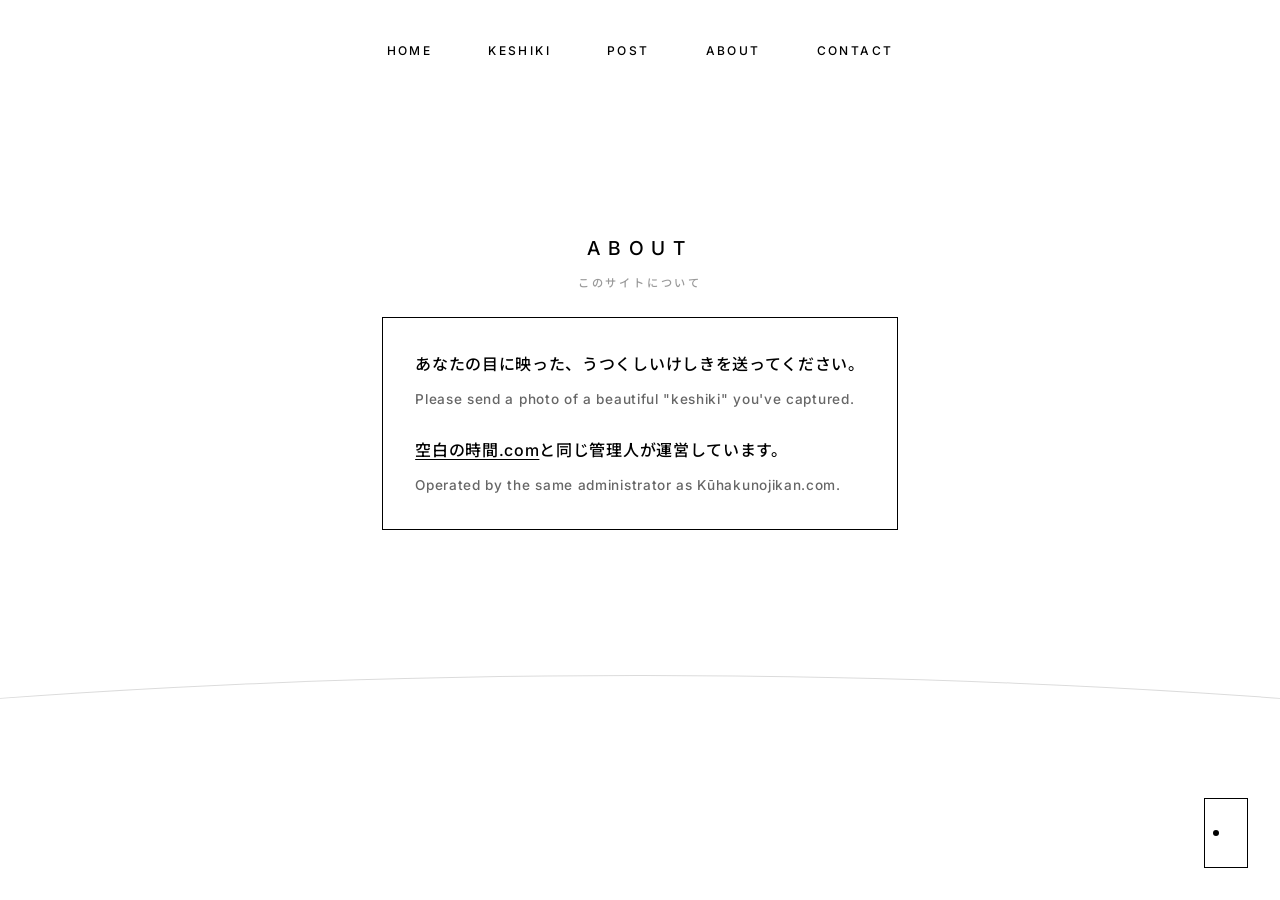
==== about.html @ d9e8fe88 "Add files via upload" ====
<!DOCTYPE html>
<html lang="ja">
<head>
    <meta charset="UTF-8">
    <meta name="viewport" content="width=device-width, initial-scale=1.0">
    <title>About - うつくしいけしき</title>
    <link rel="preconnect" href="https://fonts.googleapis.com">
    <link rel="preconnect" href="https://fonts.gstatic.com" crossorigin>
    <link href="https://fonts.googleapis.com/css2?family=Inter:wght@300;400;700&family=Noto+Sans+JP:wght@300;400;700&display=swap" rel="stylesheet">
    <link rel="stylesheet" href="style.css">
    <link rel="icon" href="favicon.svg" type="image/svg+xml">
</head>
<body>
    <nav>
        <div class="nav-inner">
        <a href="index.html">Home</a>
        <a href="gallery.html">Keshiki</a>
        <a href="post.html">Post</a>
        <a href="about.html" class="active">About</a>
        <a href="contact.html">Contact</a>
        </div>
    </nav>
    <main class="container" style="font-size: 1.21em; display:flex; flex-direction:column; justify-content:flex-end; padding-bottom: calc(34vh + 2rem);">
        <div class="section-title" style="margin-bottom: 1.5rem;">
            <h1>About</h1>
            <p class="subtitle">このサイトについて</p>
        </div>
        <div class="frame" style="width: fit-content;">
            <div class="lang-group" style="margin-bottom: 1.5rem;">
                <p class="jp">あなたの目に映った、うつくしいけしきを送ってください。</p>
                <p class="en">Please send a photo of a beautiful "keshiki" you've captured.</p>
            </div>
            <div class="lang-group" style="margin-bottom: 0;">
                <p class="jp"><a href="https://rr500.github.io/kuuhakunojikandottocom/" target="_blank" rel="noopener" class="text-link">空白の時間.com</a>と同じ管理人が運営しています。</p>
                <p class="en">Operated by the same administrator as Kūhakunojikan.com.</p>
            </div>
        </div>
    </main>
    <a href="post.html" class="door-link">
        <div class="door-frame">
            <div class="door-panel">
                <div class="door-knob"></div>
            </div>
        </div>
    </a>
    <script src="script.js"></script>
</body>
</html>
---- style.css ----
/* --- Global Styles --- */
:root {
    --black: #000000;
    --white: #ffffff;
    --spacing: 2rem;
    --border-width: 1px;
}

* {
    margin: 0;
    padding: 0;
    box-sizing: border-box;
}

body {
    background-color: var(--white);
    color: var(--black);
    font-family: "Inter", "Noto Sans JP", sans-serif;
    font-weight: 500;
    font-size: 1.08rem;
    line-height: 1.8;
    letter-spacing: 0.04em;
    -webkit-font-smoothing: antialiased;
    display: flex;
    flex-direction: column;
    min-height: 100vh;
}

body::before {
    content: '';
    position: fixed;
    left: -100vw;
    top: 75vh;
    width: 300vw;
    height: 800px;
    border-top: 1px solid var(--black);
    border-radius: 50%;
    pointer-events: none;
    opacity: 0.14;
    z-index: 0;
}

.container {
    max-width: 900px;
    margin: 0 auto;
    padding: 0.2rem 2rem 4rem;
    flex: 1;
}

.container.wide {
    max-width: 1200px;
    display: flex;
    flex-direction: column;
}

/* 枠線 */
.frame,
button {
    border: var(--border-width) solid var(--black);
    outline: none;
}

input,
textarea {
    border: none;
    border-bottom: var(--border-width) solid var(--black);
    outline: none;
    border-radius: 0;
    background: transparent;
}

.frame {
    padding: var(--spacing);
    margin-bottom: var(--spacing);
}

/* Navigation */
nav {
    padding: 2rem;
    display: flex;
    justify-content: center;
}

.nav-inner {
    display: flex;
    gap: 1.5rem;
}

nav a {
    text-decoration: none;
    color: var(--black);
    font-size: 0.75rem;
    font-weight: 500;
    letter-spacing: 0.2em;
    text-transform: uppercase;
    padding: 0.5rem 1rem;
    transition: opacity 0.3s;
}

nav a:hover {
    opacity: 0.5;
}

nav a.active:hover {
    opacity: 1;
}

/* ページ読み込みアニメーション */
main {
    animation: fadeFloat 1.5s ease-out both;
    will-change: filter, opacity;
    backface-visibility: hidden;
}

#login-screen,
#admin-room {
    animation: none;
}

@keyframes fadeFloat {
    0% {
        opacity: 0;
        filter: blur(6px);
        transform: translateZ(0);
    }
    100% {
        opacity: 1;
        filter: blur(0);
        transform: translateZ(0);
    }
}

.site-header h1,
.site-header .subtitle {
    animation: fadeFloat 1.5s ease-out both;
    will-change: filter, opacity;
    backface-visibility: hidden;
}

/* サイトヘッダー */
.site-header {
    text-align: center;
    height: calc(100vh - 7rem);
    display: flex;
    flex-direction: column;
    align-items: center;
    justify-content: center;
    padding: 0 2rem 7rem;
}

.site-header h1 {
    font-size: clamp(1.6rem, 8vw, 3.7rem);
    letter-spacing: 0.6rem;
    font-weight: 200;
    margin-bottom: 0.5rem;
    white-space: nowrap;
}

/* Typography */
.section-title {
    text-align: center;
    margin-bottom: 3rem;
}

.section-title h1 {
    font-size: 1.2rem;
    font-weight: 500;
    letter-spacing: 0.4em;
    text-transform: uppercase;
}

.subtitle {
    font-size: 0.7rem;
    opacity: 0.4;
    margin-top: 0.5rem;
    letter-spacing: 0.25em;
    text-transform: uppercase;
}

.lang-group {
    margin-bottom: 2.5rem;
}

.jp {
    display: block;
    font-size: 1rem;
    margin-bottom: 0.5rem;
}

.en {
    display: block;
    font-size: 0.85rem;
    opacity: 0.6;
}

.text-link {
    color: inherit;
    text-decoration: underline;
    text-underline-offset: 3px;
    transition: opacity 0.2s;
}

.text-link:hover {
    opacity: 0.6;
}

/* Button */
button {
    background: var(--black);
    color: var(--white);
    padding: 1rem 2rem;
    cursor: pointer;
    font-weight: 500;
    letter-spacing: 0.2em;
    text-transform: uppercase;
    transition: all 0.3s;
    font-family: "Inter", "Noto Sans JP", sans-serif;
    font-size: 0.75rem;
}

button:hover {
    background: var(--white);
    color: var(--black);
}

/* Photo Grid */
#photo-grid {
    display: grid;
    grid-template-columns: repeat(4, 1fr);
    gap: 0.75rem;
}

#admin-grid {
    columns: 3 260px;
    column-gap: 1rem;
}

.photo-card {
    break-inside: avoid;
    border: var(--border-width) solid var(--black);
    margin-bottom: 1rem;
    background: var(--white);
    position: relative;
}

#photo-grid .photo-card {
    opacity: 0;
}

#photo-grid .photo-card.visible {
    animation: fadeFloat 2s ease-out forwards;
}

.photo-card img {
    width: 100%;
    display: block;
}

.photo-card .photo-info {
    padding: 0.75rem 1rem;
    border-top: var(--border-width) solid var(--black);
}

.photo-card .photo-caption {
    font-size: 0.85rem;
    line-height: 1.6;
    margin-bottom: 0.4rem;
    white-space: pre-wrap;
}

.photo-card .photo-meta {
    font-size: 0.7rem;
    opacity: 0.45;
}

/* 投稿フォーム */
#photo-input {
    display: none;
}

#upload-area {
    display: flex;
    align-items: center;
    justify-content: center;
    border: none;
    width: 100px;
    height: 100px;
    cursor: pointer;
    transition: opacity 0.3s;
}

#upload-area:hover #upload-text {
    opacity: 0.7;
}

#upload-text {
    font-size: 3.2rem;
    font-weight: 200;
    opacity: 0.35;
    pointer-events: none;
    line-height: 1;
    margin-top: 6px;
    transition: opacity 0.3s;
}

#preview-container {
    border: var(--border-width) solid var(--black);
    overflow: hidden;
    display: inline-block;
    line-height: 0;
}

#preview-img {
    max-width: 165px;
    max-height: 130px;
    display: block;
}

#preview-actions {
    display: flex;
    justify-content: center;
    gap: 0.5rem;
    margin-top: 0.75rem;
}

#change-photo,
#delete-photo {
    font-size: 0.7rem;
    cursor: pointer;
    transition: opacity 0.3s;
    border: none;
    background: none;
    color: var(--black);
    font-family: inherit;
    font-weight: normal;
    letter-spacing: 0;
    text-transform: none;
    padding: 0;
    opacity: 0.5;
}

#change-photo:hover,
#delete-photo:hover {
    opacity: 1;
}

/* Thanks message */
.thanks-message {
    text-align: center;
    padding: 4rem 2rem;
}

.thanks-message .jp {
    font-size: 0.95rem;
    margin-bottom: 1rem;
}

.thanks-message .en {
    font-size: 0.9rem;
    opacity: 0.6;
}

.thanks-btn {
    display: inline-block;
    padding: 0.5rem 1.4rem;
    font-size: 0.8rem;
    text-decoration: none;
    color: var(--black);
    background: var(--white);
    border: var(--border-width) solid var(--black);
    cursor: pointer;
    font-family: "Inter", "Noto Sans JP", sans-serif;
    font-weight: 500;
    letter-spacing: 0.05em;
    transition: all 0.3s;
}

.thanks-btn:hover {
    background: var(--black);
    color: var(--white);
}

/* 管理削除ボタン */
.admin-delete-btn {
    position: absolute;
    top: 0.5rem;
    right: 0.5rem;
    background: var(--black);
    color: var(--white);
    border: none;
    width: 1.6rem;
    height: 1.6rem;
    padding: 0;
    font-size: 0.75rem;
    letter-spacing: 0;
    text-transform: none;
    cursor: pointer;
    opacity: 0.6;
    transition: opacity 0.2s;
    z-index: 1;
    line-height: 1.6rem;
    text-align: center;
}

.admin-delete-btn:hover {
    opacity: 1;
    background: var(--black);
    color: var(--white);
}

/* ライトボックス */
#lightbox {
    position: fixed;
    inset: 0;
    z-index: 100;
    display: flex;
    align-items: center;
    justify-content: center;
}

#lightbox-overlay {
    position: absolute;
    inset: 0;
    background: rgba(0, 0, 0, 0.92);
    cursor: pointer;
}

#lightbox-img {
    position: relative;
    max-width: 90vw;
    max-height: 90vh;
    object-fit: contain;
    z-index: 1;
    border: none;
}

#lightbox-close {
    position: absolute;
    top: 1rem;
    right: 1rem;
    background: none;
    border: none;
    color: var(--white);
    font-size: 2rem;
    letter-spacing: 0;
    text-transform: none;
    cursor: pointer;
    z-index: 102;
    width: 3rem;
    height: 3rem;
    display: flex;
    align-items: center;
    justify-content: center;
    opacity: 0.7;
    transition: opacity 0.2s;
    -webkit-tap-highlight-color: transparent;
}

#lightbox-close:hover {
    opacity: 1;
    background: none;
    color: var(--white);
}

/* ドアリンク */
.door-link {
    position: fixed;
    bottom: 2rem;
    right: 2rem;
    display: block;
    text-decoration: none;
}

.door-frame {
    width: 44px;
    height: 70px;
    border: var(--border-width) solid var(--black);
    background: #d8d8d8;
    position: relative;
    perspective: 220px;
}

.door-panel {
    position: absolute;
    top: 0;
    left: 0;
    width: 100%;
    height: 100%;
    background: var(--white);
    transform-origin: right center;
    transition: transform 0.5s ease;
}

.door-link:hover .door-panel {
    transform: rotateY(-70deg);
}

.door-knob {
    position: absolute;
    left: 8px;
    top: 50%;
    transform: translateY(-50%);
    width: 6px;
    height: 6px;
    background: var(--black);
    border-radius: 50%;
}

/* 管理人室の隠し入口 */
.mouse-hole {
    position: fixed;
    bottom: 1.5rem;
    left: 1.5rem;
    width: 36px;
    height: 36px;
    background: transparent;
    display: block;
    cursor: pointer;
}

.mouse-hole::before {
    content: '';
    position: absolute;
    top: 50%;
    left: 8px;
    width: 20px;
    height: 3px;
    background: var(--black);
    transform-origin: left center;
    transition: transform 0.4s ease;
    transform: translateY(-50%);
}

.mouse-hole::after {
    content: '';
    position: absolute;
    top: 50%;
    left: 8px;
    width: 5px;
    height: 5px;
    border-radius: 50%;
    background: var(--black);
    transform: translate(-50%, -50%);
}

.mouse-hole:hover::before {
    transform: translateY(-50%) rotate(30deg);
}

@media (max-width: 768px) {
    .site-header h1 {
        letter-spacing: 0.15rem;
    }

    .site-header {
        padding-bottom: 3rem !important;
    }

    nav {
        padding: 0.5rem !important;
    }

    .nav-inner {
        display: grid !important;
        grid-template-columns: repeat(5, 1fr) !important;
        gap: 0 !important;
        width: 100% !important;
        border-bottom: none !important;
    }

    nav a {
        font-size: 0.75rem !important;
        padding: 0.4rem 0.2rem !important;
        border: none !important;
        text-align: center !important;
    }

    .container {
        width: 92vw !important;
        max-width: 92vw !important;
        padding: 1rem 1rem 3rem;
    }

    .container.wide {
        width: 92vw !important;
        max-width: 92vw !important;
        padding: 1rem 1rem 3rem;
    }

    /* スマホ版で post/about/contact の配置を下げる */
    body:has(#post-form-wrapper) main,
    body:has(#contact-form) main,
    body:has(.lang-group) main {
        padding-top: 21vh !important;
    }

    #photo-grid {
        grid-template-columns: repeat(2, 1fr);
        gap: 0.4rem;
    }

    .frame {
        padding: 1.2rem;
    }

    .section-title {
        margin-bottom: 1.5rem;
    }
}
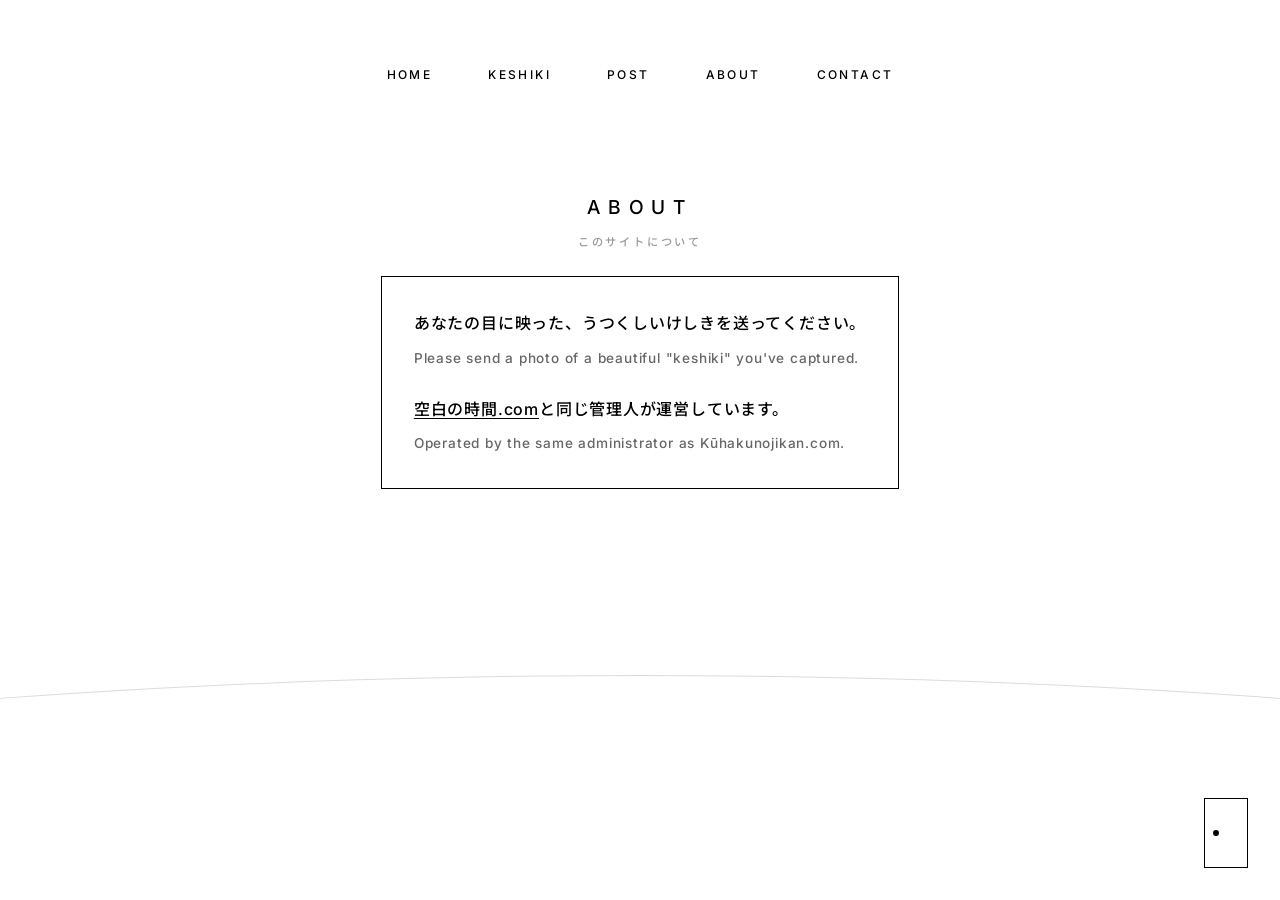
==== commit 0acdbe49: "Add files via upload" ====
--- a/about.html
+++ b/about.html
@@ -6,7 +6,7 @@
     <title>About - うつくしいけしき</title>
     <link rel="preconnect" href="https://fonts.googleapis.com">
     <link rel="preconnect" href="https://fonts.gstatic.com" crossorigin>
-    <link href="https://fonts.googleapis.com/css2?family=Inter:wght@300;400;700&family=Noto+Sans+JP:wght@300;400;700&display=swap" rel="stylesheet">
+    <link href="https://fonts.googleapis.com/css2?family=Inter:wght@200;400;500&family=Noto+Sans+JP:wght@200;400;500&display=swap" rel="stylesheet">
     <link rel="stylesheet" href="style.css">
     <link rel="icon" href="favicon.svg" type="image/svg+xml">
 </head>
@@ -20,7 +20,7 @@
         <a href="contact.html">Contact</a>
         </div>
     </nav>
-    <main class="container" style="font-size: 1.21em; display:flex; flex-direction:column; justify-content:flex-end; padding-bottom: calc(34vh + 2rem);">
+    <main class="container" style="font-size: 1.21em; padding-top: 4rem;">
         <div class="section-title" style="margin-bottom: 1.5rem;">
             <h1>About</h1>
             <p class="subtitle">このサイトについて</p>
--- a/style.css
+++ b/style.css
@@ -17,7 +17,7 @@
     color: var(--black);
     font-family: "Inter", "Noto Sans JP", sans-serif;
     font-weight: 500;
-    font-size: 1.08rem;
+    font-size: 1.24rem;
     line-height: 1.8;
     letter-spacing: 0.04em;
     -webkit-font-smoothing: antialiased;
@@ -76,7 +76,7 @@
 
 /* Navigation */
 nav {
-    padding: 2rem;
+    padding: 3.5rem 2rem 2rem;
     display: flex;
     justify-content: center;
 }
@@ -145,7 +145,7 @@
     flex-direction: column;
     align-items: center;
     justify-content: center;
-    padding: 0 2rem 7rem;
+    padding: 0 2rem 14rem;
 }
 
 .site-header h1 {
@@ -462,6 +462,50 @@
     color: var(--white);
 }
 
+.lightbox-nav {
+    position: absolute;
+    top: 50%;
+    transform: translateY(-50%);
+    background: none;
+    border: none;
+    color: var(--white);
+    font-size: 3rem;
+    letter-spacing: 0;
+    text-transform: none;
+    cursor: pointer;
+    z-index: 102;
+    width: 3.5rem;
+    height: 3.5rem;
+    display: flex;
+    align-items: center;
+    justify-content: center;
+    opacity: 0.6;
+    padding: 0;
+    transition: opacity 0.2s;
+    -webkit-tap-highlight-color: transparent;
+    line-height: 1;
+}
+
+#lightbox-prev {
+    left: 1rem;
+}
+
+#lightbox-next {
+    right: 1rem;
+}
+
+.lightbox-nav:hover {
+    opacity: 1;
+    background: none;
+    color: var(--white);
+}
+
+@media (max-width: 768px) {
+    .lightbox-nav {
+        display: none;
+    }
+}
+
 /* ドアリンク */
 .door-link {
     position: fixed;
@@ -587,11 +631,21 @@
         padding: 1rem 1rem 3rem;
     }
 
-    /* スマホ版で post/about/contact の配置を下げる */
+    /* スマホ版で post/contact の配置を下げる */
     body:has(#post-form-wrapper) main,
-    body:has(#contact-form) main,
+    body:has(#contact-form) main {
+        padding-top: 21vh !important;
+    }
+
+    /* about は少し上め */
     body:has(.lang-group) main {
-        padding-top: 21vh !important;
+        padding-top: 12vh !important;
+    }
+
+    #post-form-wrapper {
+        max-width: 347px !important;
+        margin-left: auto !important;
+        margin-right: auto !important;
     }
 
     #photo-grid {
